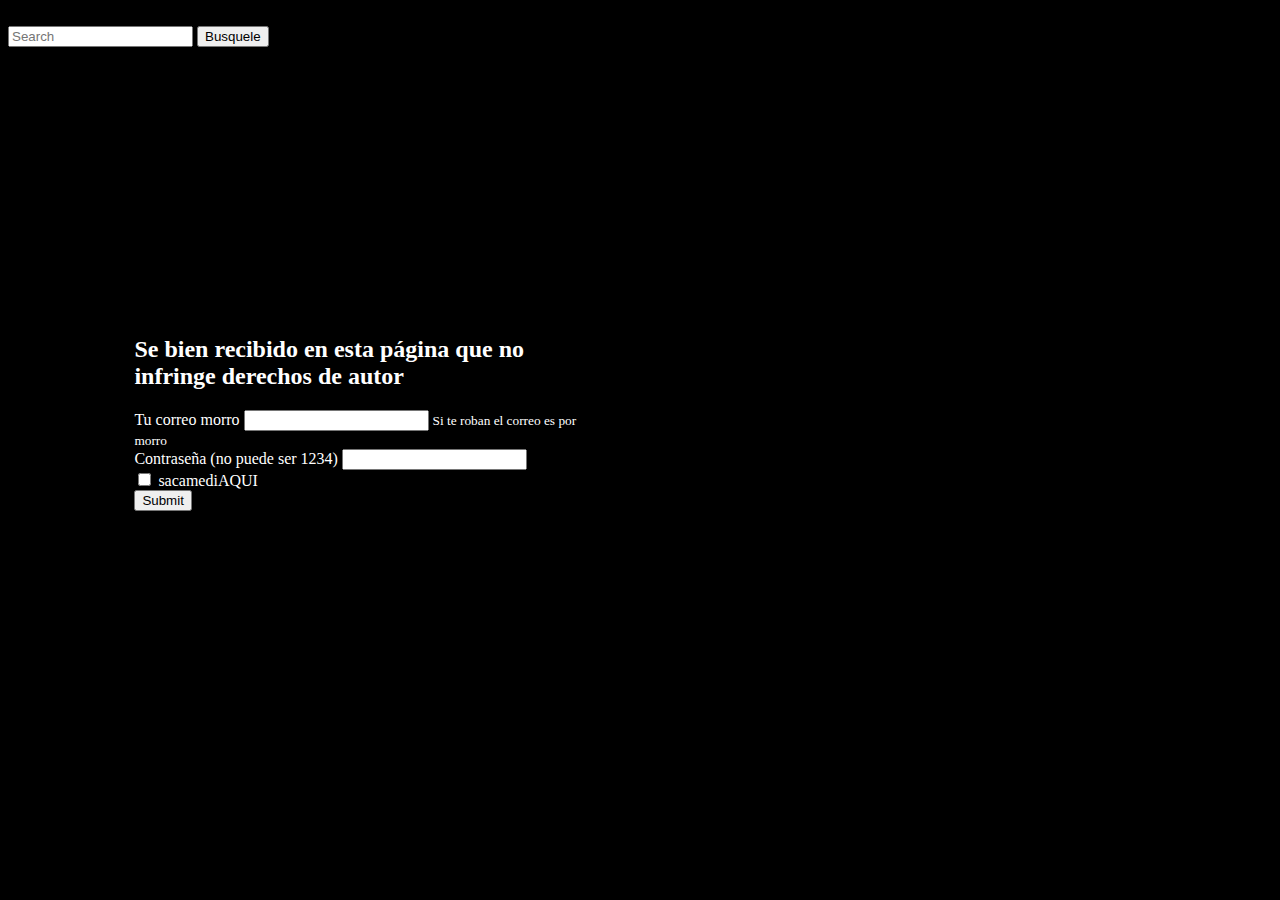
==== index.html @ 72f61b7e "Se agrega el proyecto" ====
<!DOCTYPE html>
<html lang="en">
<head>
    <meta charset="UTF-8">
    <meta name="viewport" content="width=device-width, initial-scale=1.0">
    <link rel="stylesheet" href="https://cdn.jsdelivr.net/npm/bootstrap@4.6.2/dist/css/bootstrap.min.css" integrity="sha384-xOolHFLEh07PJGoPkLv1IbcEPTNtaed2xpHsD9ESMhqIYd0nLMwNLD69Npy4HI+N" crossorigin="anonymous">
    <link rel="stylesheet" href="styles.css">
    <title>Dev.FLIX</title>
</head>
<body>

   

    <nav class="navbar navbar-dark bg-dark">
        <a class="navbar-brand">Dev.Flix®</a>
        <form class="form-inline">
          <input class="form-control mr-sm-2" type="search" placeholder="Search" aria-label="Search">
          <button class="btn btn-outline-success my-2 my-sm-0" type="submit">Busquele</button>
        </form>
      </nav>

      <h1> SeRobanDatos.com</h1>

        <section class="formulario">
            
            <form id="InicioSecion">
                <h2>Se bien recibido en esta página que no infringe derechos de autor</h2>
                <div class="form-group">
                  <label for="correo">Tu correo morro</label>
                  <input type="email" class="form-control" name="correo" id="correo">
                  <small id="emailHelp" class="form-text text-muted">Si te roban el correo es por morro</small>
                </div>
                <div class="form-group">
                  <label for="password">Contraseña (no puede ser 1234)</label>
                  <input type="password" class="form-control" name="password" id="password">
                </div>
                <div class="form-group form-check">
                  <input type="checkbox" class="form-check-input" id="exampleCheck1">
                  <label class="form-check-label" for="exampleCheck1">sacamediAQUI</label>
                </div>
                <button type="submit" class="btn btn-primary">Submit</button>
              </form>


              <section class="pelicula">
                <img src="https://images.pexels.com/photos/158063/bellingrath-gardens-alabama-landscape-scenic-158063.jpeg" width="90%" alt="">
            </section>
    
        </section>

     
    <script src="script.js"></script>
</body>
</html>
---- styles.css ----
body{
    background-color: black;
}

.formulario{
    display: flex
}
.pelicula{
    margin-top: 5%;
    width: 70%
       
}

.pelicula img{
 border-radius: 10px;
}

.formulario form{
    padding: 10%;
    margin-top: 5%;
    width: 60%;
    color: white;
}


.player{
    margin-left: 12%;
    padding: 10%
    
}
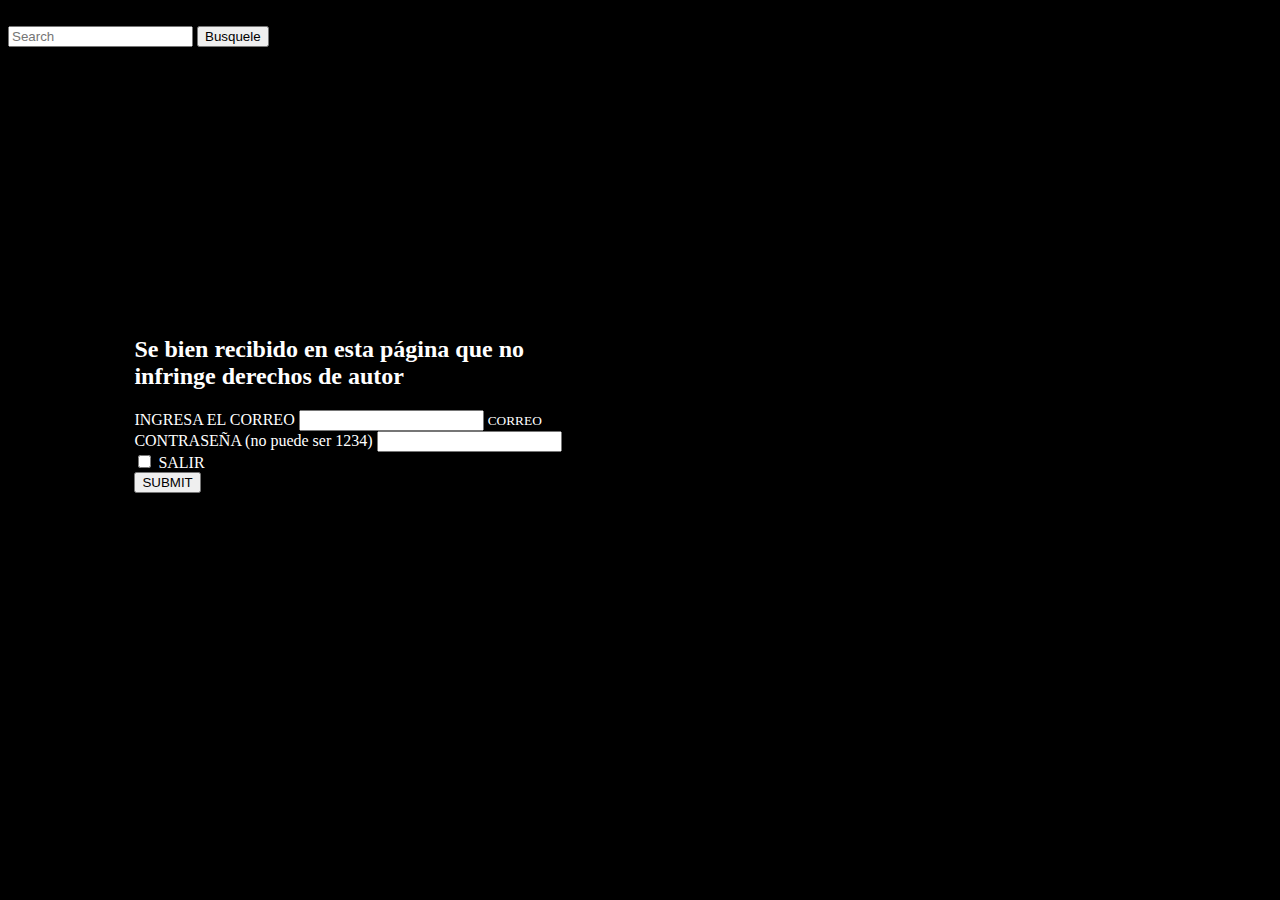
==== commit 056a83db: "Update index.html" ====
--- a/index.html
+++ b/index.html
@@ -26,24 +26,24 @@
             <form id="InicioSecion">
                 <h2>Se bien recibido en esta página que no infringe derechos de autor</h2>
                 <div class="form-group">
-                  <label for="correo">Tu correo morro</label>
+                  <label for="correo">INGRESA EL CORREO</label>
                   <input type="email" class="form-control" name="correo" id="correo">
-                  <small id="emailHelp" class="form-text text-muted">Si te roban el correo es por morro</small>
+                  <small id="emailHelp" class="form-text text-muted">CORREO</small>
                 </div>
                 <div class="form-group">
-                  <label for="password">Contraseña (no puede ser 1234)</label>
+                  <label for="password">CONTRASEÑA (no puede ser 1234)</label>
                   <input type="password" class="form-control" name="password" id="password">
                 </div>
                 <div class="form-group form-check">
                   <input type="checkbox" class="form-check-input" id="exampleCheck1">
-                  <label class="form-check-label" for="exampleCheck1">sacamediAQUI</label>
+                  <label class="form-check-label" for="exampleCheck1">SALIR</label>
                 </div>
-                <button type="submit" class="btn btn-primary">Submit</button>
+                <button type="submit" class="btn btn-primary">SUBMIT</button>
               </form>
 
 
               <section class="pelicula">
-                <img src="https://images.pexels.com/photos/158063/bellingrath-gardens-alabama-landscape-scenic-158063.jpeg" width="90%" alt="">
+                <img src="https://th.bing.com/th/id/R.76a099e071c4e7fbc0cdf458ad6e9d80?rik=hRjxExC9ydy4Ew&riu=http%3a%2f%2fwallpapercave.com%2fwp%2fEhvI87C.jpg&ehk=tMBmtUzm49xzkreC%2bIWQewYttpSKiwUVffFVCmFmu7o%3d&risl=&pid=ImgRaw&r=0g" width="90%" alt="">
             </section>
     
         </section>
@@ -51,4 +51,4 @@
      
     <script src="script.js"></script>
 </body>
-</html>+</html>
